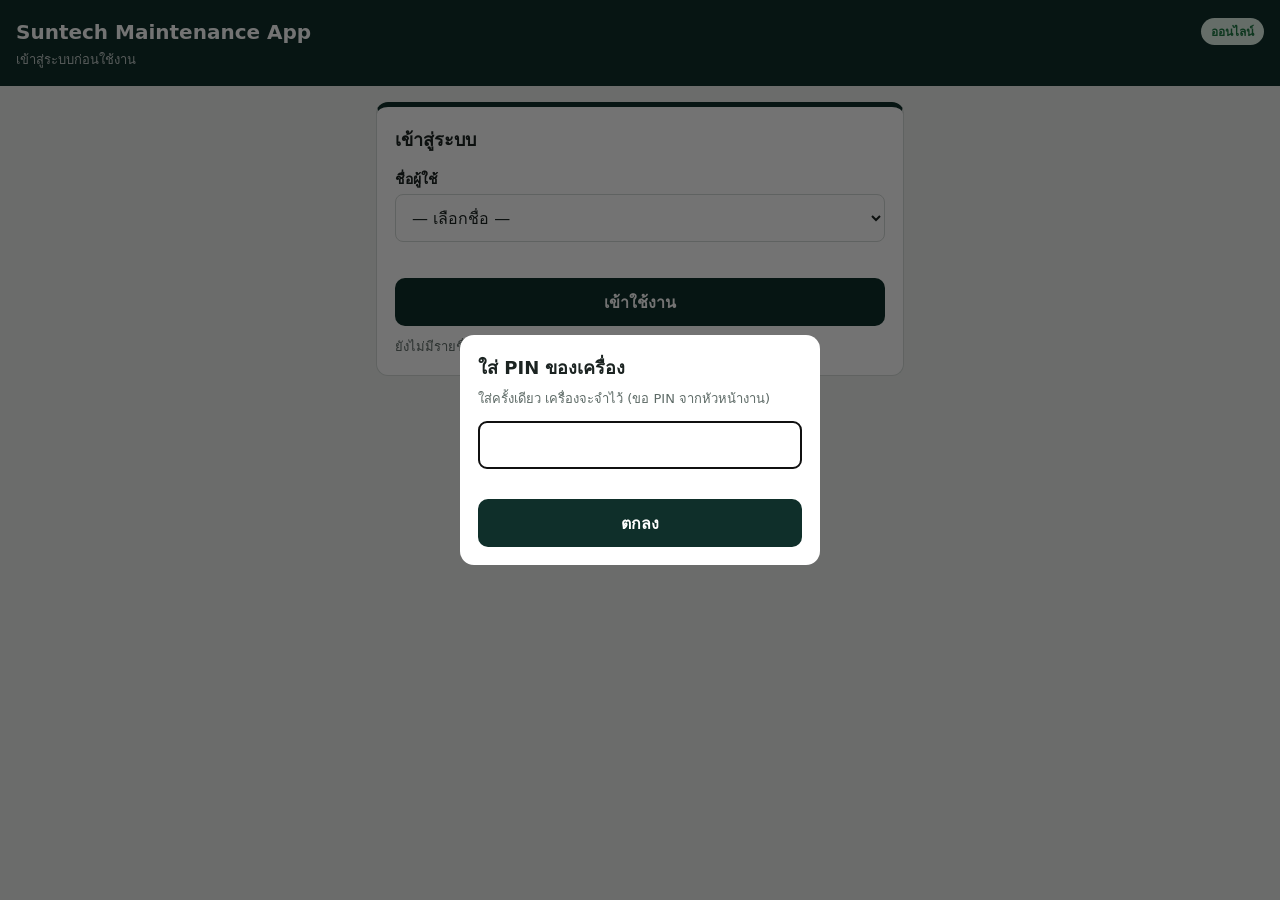
==== index.html @ a89e8279 "Overhaul report: sub-menu (blank form / history), report detail, PDF export Co-Authored-By: Claude O" ====
<!DOCTYPE html>
<html lang="th">
<head>
<meta charset="utf-8">
<meta name="viewport" content="width=device-width, initial-scale=1, viewport-fit=cover">
<title>Suntech Maintenance App</title>
<meta name="description" content="PM checklist, Vacuum pump monitor, แจ้งซ่อม และนับ stock part">
<meta name="theme-color" content="#0f2f2a">
<link rel="manifest" href="manifest.webmanifest">
<link rel="icon" href="icons/icon-192.png">
<link rel="apple-touch-icon" href="icons/apple-touch-icon.png">
<meta name="apple-mobile-web-app-capable" content="yes">
<meta name="apple-mobile-web-app-status-bar-style" content="black-translucent">
<meta name="apple-mobile-web-app-title" content="Suntech Maint">
<link rel="stylesheet" href="app.css?v=20261121c">
</head>
<body>
<header>
  <div class="hrow">
    <h1>Suntech Maintenance App</h1>
    <span id="net" class="net" role="status" aria-live="polite">…</span>
  </div>
  <div class="hrow who" id="whoBar" hidden>
    <span>ผู้ใช้: <b id="whoName"></b></span>
    <button type="button" id="bLogout">ออกจากระบบ</button>
  </div>
  <p id="sub">เข้าสู่ระบบก่อนใช้งาน</p>
</header>

<div id="update" class="banner" hidden>
  มีเวอร์ชันใหม่ <button id="btnUpdate" type="button">อัปเดต</button>
</div>

<main>
  <!-- เข้าสู่ระบบ -->
  <form id="v-login" class="login" novalidate hidden>
    <h2>เข้าสู่ระบบ</h2>
    <div class="lf"><label for="user">ชื่อผู้ใช้</label><select id="user"><option value="">— เลือกชื่อ —</option></select></div>
    <div class="lf" id="apwF" hidden><label for="apw">รหัส admin</label><input id="apw" type="password" inputmode="numeric" autocomplete="off"></div>
    <div class="lerr" id="lerr" role="alert"></div>
    <button type="submit" class="lbtn" id="bLogin">เข้าใช้งาน</button>
    <p class="lnote" id="lnote">ช่างเลือกชื่อแล้วเข้าได้เลย · admin ต้องใส่รหัสและต้องมีเน็ตตอนเข้า</p>
  </form>

  <!-- เมนู -->
  <div id="v-menu" class="menu" hidden>
    <a class="card" style="--c:var(--pm)" href="pm.html">
      <div class="ico" aria-hidden="true">&#10003;</div>
      <div><p class="t">PM checklist</p><p class="d">ตรวจเช็คเครื่องตามแผนรายเดือน · รูปและรายการตรวจเก็บในเครื่อง ใช้ได้ตอนไม่มีเน็ต</p></div>
      <span class="badge" style="border-color:var(--ok);color:var(--ok)">ทดลอง</span>
    </a>
    <a class="card" style="--c:var(--pump)" href="pump.html">
      <div class="ico" aria-hidden="true">&#9881;</div>
      <div><p class="t">Vacuum pump monitor</p><p class="d">สถานะ pump ตาม S/N และประวัติการซ่อม · ดูได้ตอนไม่มีเน็ต</p></div>
      <span class="badge" style="border-color:var(--ok);color:var(--ok)">ทดลอง</span>
    </a>
    <a class="card" style="--c:#c8231a" href="repair.html">
      <div class="ico" aria-hidden="true">&#128295;</div>
      <div><p class="t">แจ้งซ่อม</p><p class="d">ทำรายงานแจ้งซ่อม บันทึกลง Drive และส่งข้อความ LINE · ใช้ได้ตอนไม่มีเน็ต</p></div>
      <span class="badge" style="border-color:var(--ok);color:var(--ok)">ทดลอง</span>
    </a>
    <a class="card" style="--c:var(--stock)" href="parts.html">
      <div class="ico" aria-hidden="true">&#9638;</div>
      <div><p class="t">Stock part system</p><p class="d">Part list · นับ stock แยก plant · Part registration (admin)</p></div>
      <span class="badge" style="border-color:var(--ok);color:var(--ok)">ทดลอง</span>
    </a>
    <a class="card" style="--c:#5b5f97" href="other.html">
      <div class="ico" aria-hidden="true">&#8943;</div>
      <div><p class="t">Other</p><p class="d">Report : Overhaul Vacuum pump KRF15A</p></div>
      <span class="badge" style="border-color:var(--ok);color:var(--ok)">ทดลอง</span>
    </a>
    <div id="install" class="install" hidden></div>
  </div>
</main>

<div class="pinwrap" id="pinWrap" hidden>
  <form class="pinbox" id="pinForm">
    <h2>ใส่ PIN ของเครื่อง</h2>
    <p>ใส่ครั้งเดียว เครื่องจะจำไว้ (ขอ PIN จากหัวหน้างาน)</p>
    <input id="pinIn" type="password" inputmode="numeric" autocomplete="off" aria-label="PIN">
    <div class="pinerr" id="pinErr" role="alert"></div>
    <button class="lbtn" type="submit" id="pinOk">ตกลง</button>
  </form>
</div>

<footer>
  <span id="ver">version …</span>
</footer>

<script src="config.js?v=20261121c"></script>
<script src="store.js?v=20261121c"></script>
<script src="api.js?v=20261121c"></script>
<script src="session.js?v=20261121c"></script>
<script src="app.js?v=20261121c"></script>
</body>
</html>
---- app.css ----
:root{--bg:#eef0ee;--panel:#fff;--ink:#1b2321;--muted:#5d6a66;--line:#d4dad7;--brand:#0f2f2a;
  --pm:#1d4ed8;--pump:#2b5d52;--stock:#a15c07;--ok:#1f7a45;--ok-bg:#e1f3e8;--off:#b42318;--off-bg:#fde8e6}
@media (prefers-color-scheme:dark){:root{--bg:#111715;--panel:#1a2220;--ink:#e6ebe9;--muted:#9aa8a3;--line:#2c3633;
  --pm:#7aa2ff;--pump:#7fc2b1;--stock:#f2b45a;--ok:#6fd39a;--ok-bg:#15301f;--off:#ff8a7f;--off-bg:#3a1a17}}
*{box-sizing:border-box}
[hidden]{display:none!important}
html{-webkit-text-size-adjust:100%}
body{margin:0;background:var(--bg);color:var(--ink);font-family:"Leelawadee UI",Tahoma,"Noto Sans Thai",system-ui,sans-serif;-webkit-font-smoothing:antialiased}
header{background:var(--brand);color:#fff;padding:calc(18px + env(safe-area-inset-top,0px)) 16px 16px}
.hrow{display:flex;align-items:center;gap:10px}
header h1{margin:0;font-size:20px;flex:1}
header p{margin:4px 0 0;font-size:13px;opacity:.75}
.net{font-size:12px;font-weight:700;border-radius:999px;padding:4px 10px;background:var(--ok-bg);color:var(--ok);white-space:nowrap}
.net.off{background:var(--off-bg);color:var(--off)}
.banner{background:#fff4ce;color:#5c3d00;padding:10px 16px;display:flex;gap:10px;align-items:center;justify-content:space-between;font-size:14px}
.banner button{border:0;border-radius:8px;background:#5c3d00;color:#fff;padding:8px 14px;font:inherit;font-weight:700}
main{max-width:560px;margin:0 auto;padding:16px 16px 24px}
.menu{display:grid;gap:12px}
.card{display:flex;gap:14px;align-items:center;text-decoration:none;color:inherit;background:var(--panel);
  border:1px solid var(--line);border-left:6px solid var(--c);border-radius:12px;padding:16px;min-height:88px}
.card.soon{opacity:.75}
.ico{flex:0 0 48px;height:48px;border-radius:12px;display:grid;place-items:center;background:var(--c);color:#fff;font-size:24px}
.t{font-size:17px;font-weight:700;margin:0}
.d{font-size:13px;color:var(--muted);margin:3px 0 0}
.badge{margin-left:auto;font-size:11px;border:1px solid var(--line);border-radius:999px;padding:3px 8px;color:var(--muted);white-space:nowrap}
.install{margin-top:12px;font-size:13px;color:var(--muted);line-height:1.6}
.install button{border:0;border-radius:10px;background:var(--brand);color:#fff;padding:10px 14px;font:inherit;font-weight:700;margin-top:4px}
footer{text-align:center;font-size:12px;color:var(--muted);padding:0 16px calc(24px + env(safe-area-inset-bottom,0px))}
.who{margin-top:8px;font-size:13px;gap:10px}.who span{flex:1;opacity:.9}.who b{opacity:1}
.who button{border:1px solid rgba(255,255,255,.4);border-radius:999px;background:transparent;color:#fff;padding:6px 12px;font:inherit;font-weight:700;min-height:36px}
.login{background:var(--panel);border:1px solid var(--line);border-top:5px solid var(--brand);border-radius:12px;padding:18px}
.login h2{margin:0 0 14px;font-size:18px}
.lf{display:flex;flex-direction:column;gap:4px;margin-bottom:12px}
.lf label{font-size:14px;font-weight:600}
.lf select,.lf input{font:inherit;font-size:16px;min-height:48px;padding:0 12px;border:1px solid var(--line);border-radius:8px;background:var(--panel);color:var(--ink);width:100%}
.lf select:focus-visible,.lf input:focus-visible,.lbtn:focus-visible{outline:3px solid var(--brand);outline-offset:1px}
.lerr{color:var(--off);font-size:13px;min-height:18px;margin-bottom:6px}
.lbtn{width:100%;border:0;border-radius:10px;background:var(--brand);color:#fff;min-height:48px;font:inherit;font-size:16px;font-weight:700;cursor:pointer}
.lbtn:disabled{opacity:.55}
.lnote{font-size:13px;color:var(--muted);margin:10px 0 0}
.pinwrap{position:fixed;inset:0;background:rgba(0,0,0,.55);display:grid;place-items:center;z-index:80;padding:16px}
.pinbox{background:var(--panel);color:var(--ink);border-radius:14px;padding:18px;max-width:360px;width:100%}
.pinbox h2{margin:0 0 6px;font-size:18px}.pinbox p{margin:0 0 12px;font-size:13px;color:var(--muted)}
.pinbox input{width:100%;font-size:22px;letter-spacing:6px;text-align:center;min-height:48px;border:1px solid var(--line);border-radius:8px;background:var(--panel);color:var(--ink);margin-bottom:4px}
.pinerr{color:var(--off);font-size:13px;min-height:18px;margin-bottom:8px}
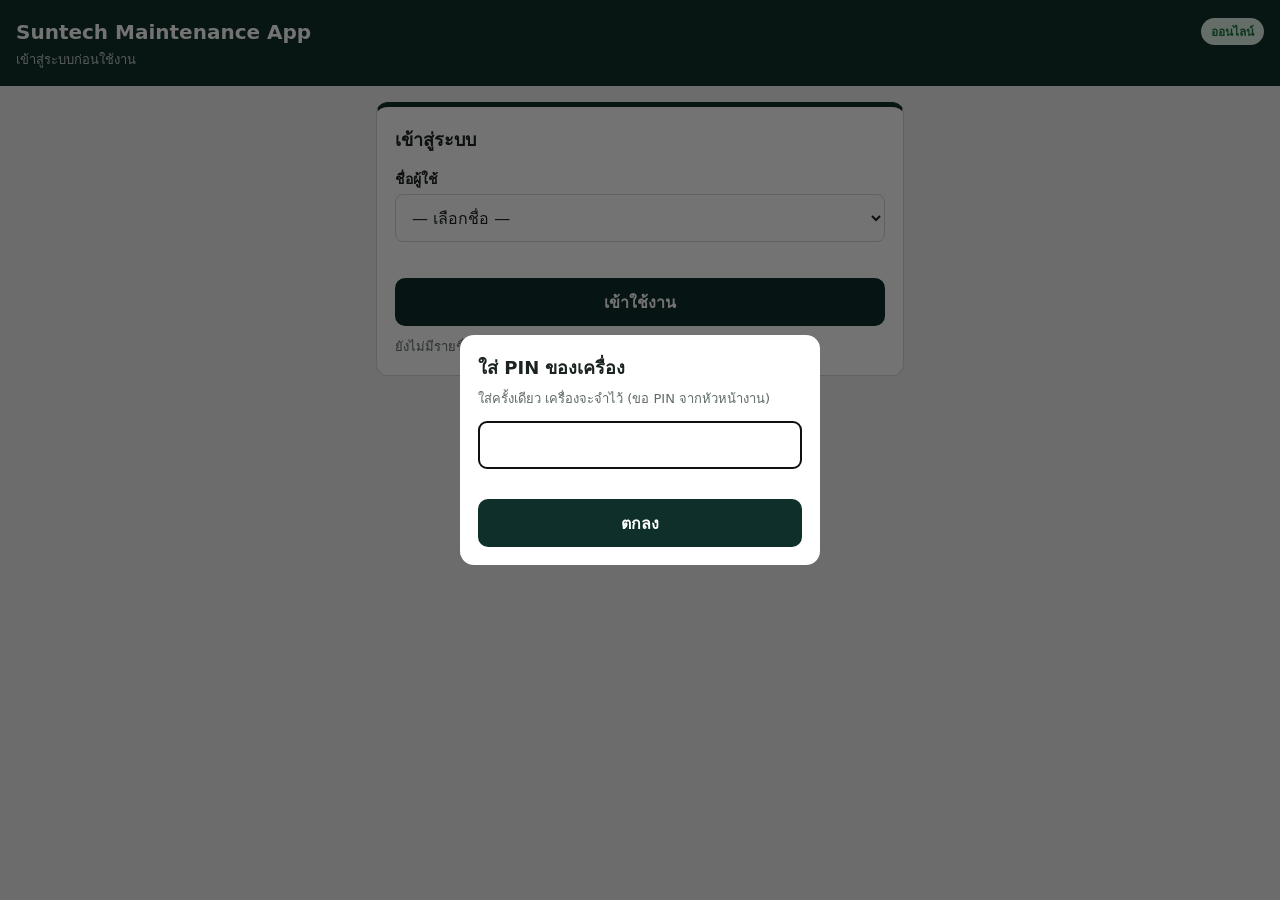
==== commit cefeebff: "Repair: all users see every report with date/type/machine filters; share screen after submit Co-Auth" ====
--- a/index.html
+++ b/index.html
@@ -12,7 +12,7 @@
 <meta name="apple-mobile-web-app-capable" content="yes">
 <meta name="apple-mobile-web-app-status-bar-style" content="black-translucent">
 <meta name="apple-mobile-web-app-title" content="Suntech Maint">
-<link rel="stylesheet" href="app.css?v=20261121c">
+<link rel="stylesheet" href="app.css?v=20261124a">
 </head>
 <body>
 <header>
@@ -87,10 +87,10 @@
   <span id="ver">version …</span>
 </footer>
 
-<script src="config.js?v=20261121c"></script>
-<script src="store.js?v=20261121c"></script>
-<script src="api.js?v=20261121c"></script>
-<script src="session.js?v=20261121c"></script>
-<script src="app.js?v=20261121c"></script>
+<script src="config.js?v=20261124a"></script>
+<script src="store.js?v=20261124a"></script>
+<script src="api.js?v=20261124a"></script>
+<script src="session.js?v=20261124a"></script>
+<script src="app.js?v=20261124a"></script>
 </body>
 </html>
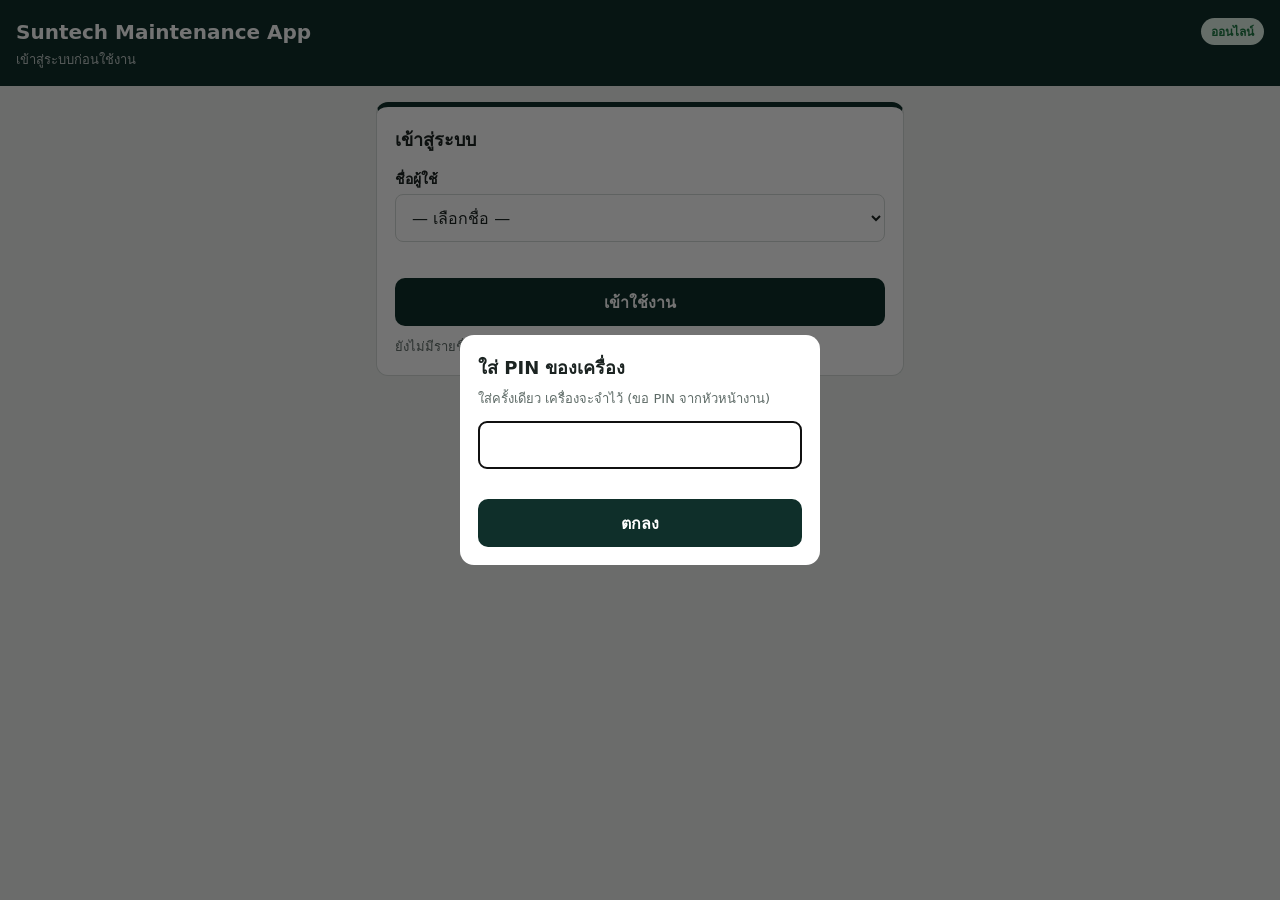
==== commit 66712ad6: "Part registration: GG receipt queue in five bucket tabs (N/A group, suggested N/A, quick, merge, new" ====
--- a/index.html
+++ b/index.html
@@ -12,7 +12,7 @@
 <meta name="apple-mobile-web-app-capable" content="yes">
 <meta name="apple-mobile-web-app-status-bar-style" content="black-translucent">
 <meta name="apple-mobile-web-app-title" content="Suntech Maint">
-<link rel="stylesheet" href="app.css?v=20261124a">
+<link rel="stylesheet" href="app.css?v=20261124b">
 </head>
 <body>
 <header>
@@ -87,10 +87,10 @@
   <span id="ver">version …</span>
 </footer>
 
-<script src="config.js?v=20261124a"></script>
-<script src="store.js?v=20261124a"></script>
-<script src="api.js?v=20261124a"></script>
-<script src="session.js?v=20261124a"></script>
-<script src="app.js?v=20261124a"></script>
+<script src="config.js?v=20261124b"></script>
+<script src="store.js?v=20261124b"></script>
+<script src="api.js?v=20261124b"></script>
+<script src="session.js?v=20261124b"></script>
+<script src="app.js?v=20261124b"></script>
 </body>
 </html>
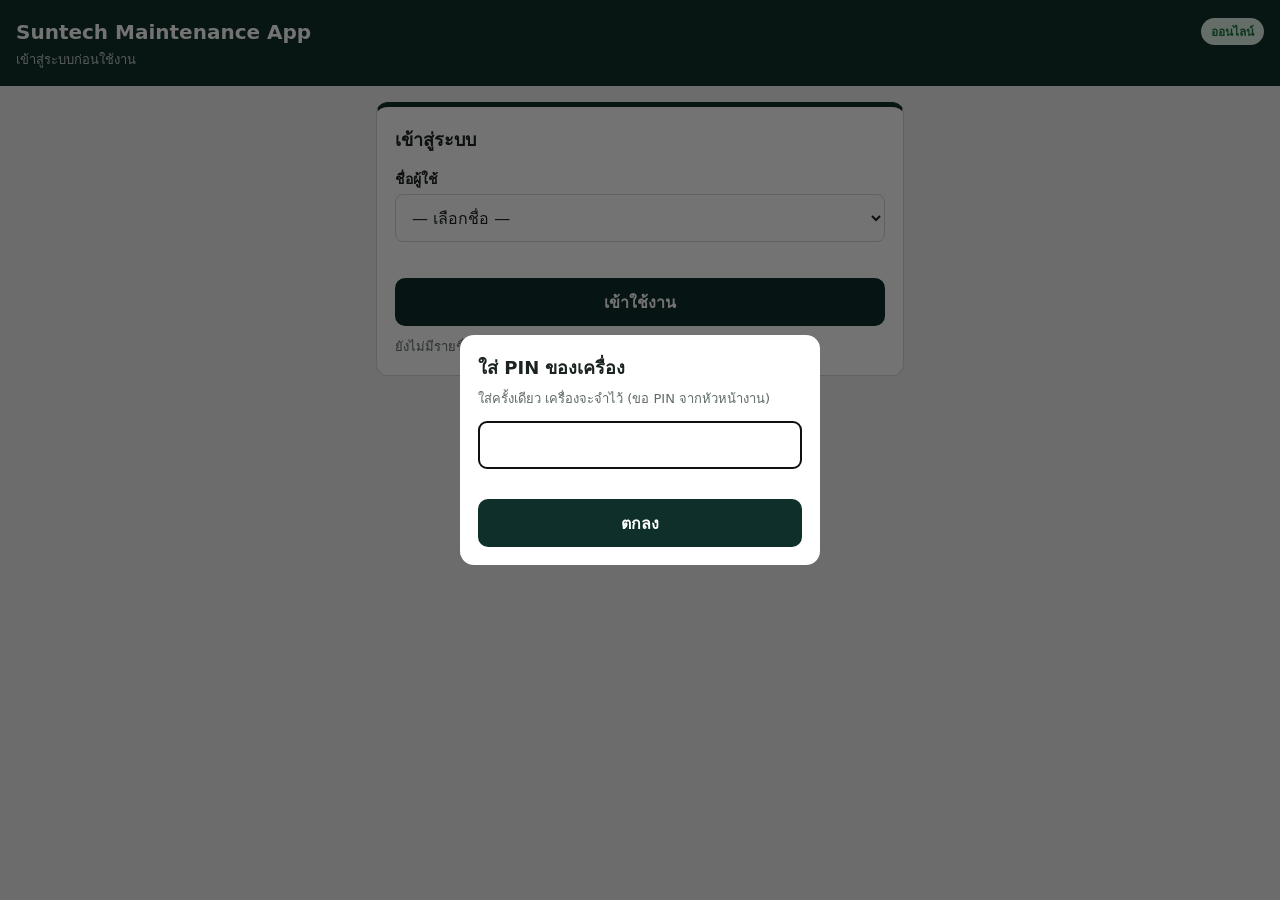
==== commit bedf6b62: "Part list: CMMS ID slicer (has / missing), tag, detail row and admin edit field Co-Authored-By: Clau" ====
--- a/index.html
+++ b/index.html
@@ -12,7 +12,7 @@
 <meta name="apple-mobile-web-app-capable" content="yes">
 <meta name="apple-mobile-web-app-status-bar-style" content="black-translucent">
 <meta name="apple-mobile-web-app-title" content="Suntech Maint">
-<link rel="stylesheet" href="app.css?v=20261124b">
+<link rel="stylesheet" href="app.css?v=20261125a">
 </head>
 <body>
 <header>
@@ -87,10 +87,10 @@
   <span id="ver">version …</span>
 </footer>
 
-<script src="config.js?v=20261124b"></script>
-<script src="store.js?v=20261124b"></script>
-<script src="api.js?v=20261124b"></script>
-<script src="session.js?v=20261124b"></script>
-<script src="app.js?v=20261124b"></script>
+<script src="config.js?v=20261125a"></script>
+<script src="store.js?v=20261125a"></script>
+<script src="api.js?v=20261125a"></script>
+<script src="session.js?v=20261125a"></script>
+<script src="app.js?v=20261125a"></script>
 </body>
 </html>
